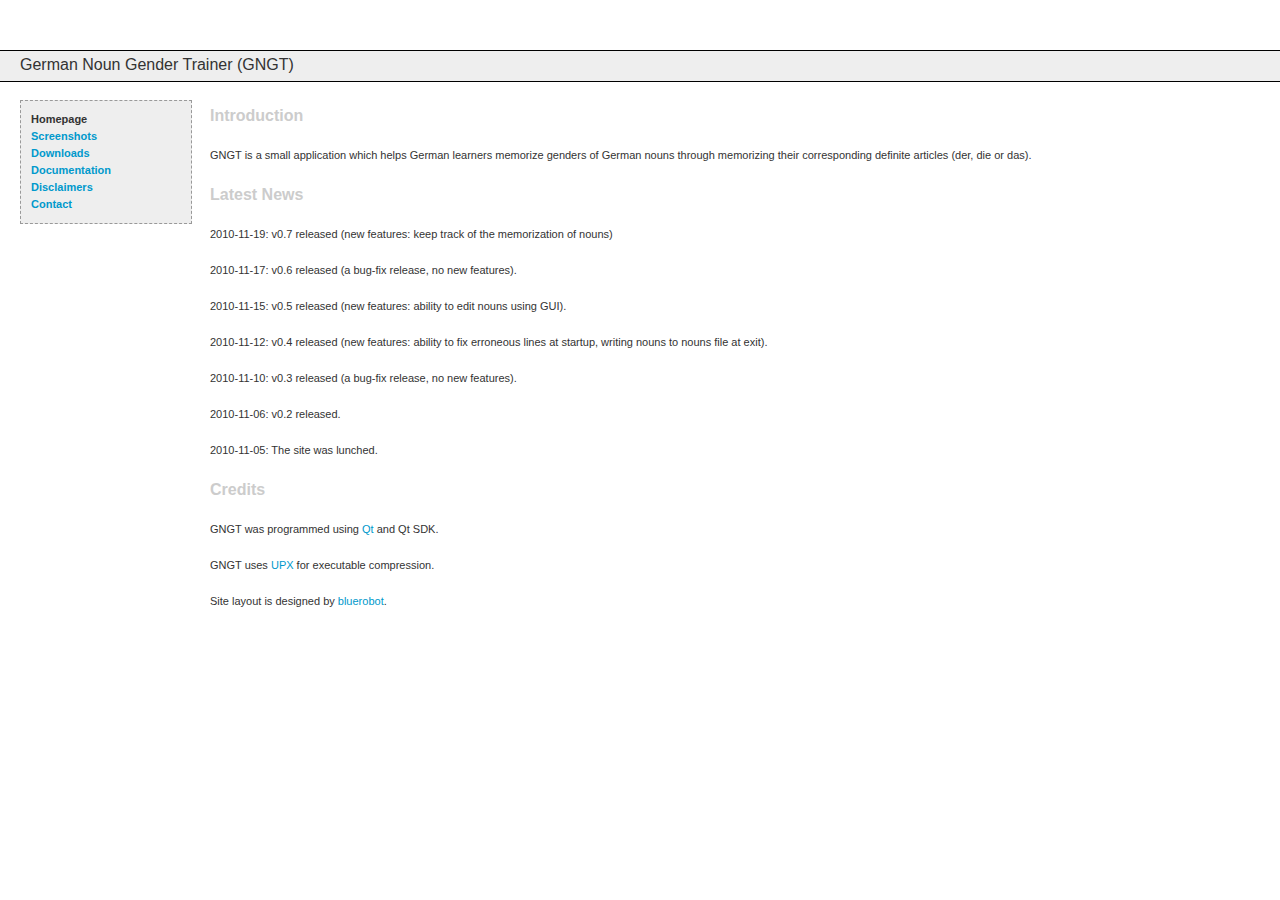
==== index.html @ ab2367bf "added a documentation page" ====
<!DOCTYPE HTML PUBLIC "-//W3C//DTD XHTML 1.0 Strict//EN" "http://www.w3.org/TR/xhtml1/DTD/xhtml1-strict.dtd">
<html xmlns="http://www.w3.org/1999/xhtml"><head>

<meta http-equiv="content-type" content="text/html; charset=ISO-8859-1">
<title>GNGT</title>
<style type="text/css" media="all">@import "layout.css";</style>
</head><body>

<div id="Header">German Noun Gender Trainer (GNGT)</div>

<div id="Content">

    <h1>Introduction</h1>
	<p>GNGT is a small application which helps German learners memorize genders of German nouns through memorizing their corresponding definite articles (der, die or das).</p>
	
	<h1>Latest News</h1>
	<p>2010-11-19: v0.7 released (new features: keep track of the memorization of nouns)</p>
	<p>2010-11-17: v0.6 released (a bug-fix release, no new features).</p>
	<p>2010-11-15: v0.5 released (new features: ability to edit nouns using GUI).</p>
	<p>2010-11-12: v0.4 released (new features: ability to fix erroneous lines at startup, writing nouns to nouns file at exit).</p>
	<p>2010-11-10: v0.3 released (a bug-fix release, no new features).</p>
	<p>2010-11-06: v0.2 released.</p>
	<p>2010-11-05: The site was lunched.</p>
	
	<h1>Credits</h1>
	<p>GNGT was programmed using <a href="http://qt.nokia.com/">Qt</a> and Qt SDK.</p>
	<p>GNGT uses <a href="http://upx.sourceforge.net/">UPX</a> for executable compression.</p>
	<p>Site layout is designed by <a href="http://bluerobot.com/web/layouts/layout1.html">bluerobot</a>.</p>
	
</div>

<div id="Menu">
	Homepage<br>
	<a href="screenshots.html">Screenshots</a><br>
	<a href="downloads.html">Downloads</a><br>
	<a href="documentation.html">Documentation</a><br>
	<a href="disclaimers.html">Disclaimers</a><br>
	<a href="contact.html">Contact</a><br>
</div>

</body></html>
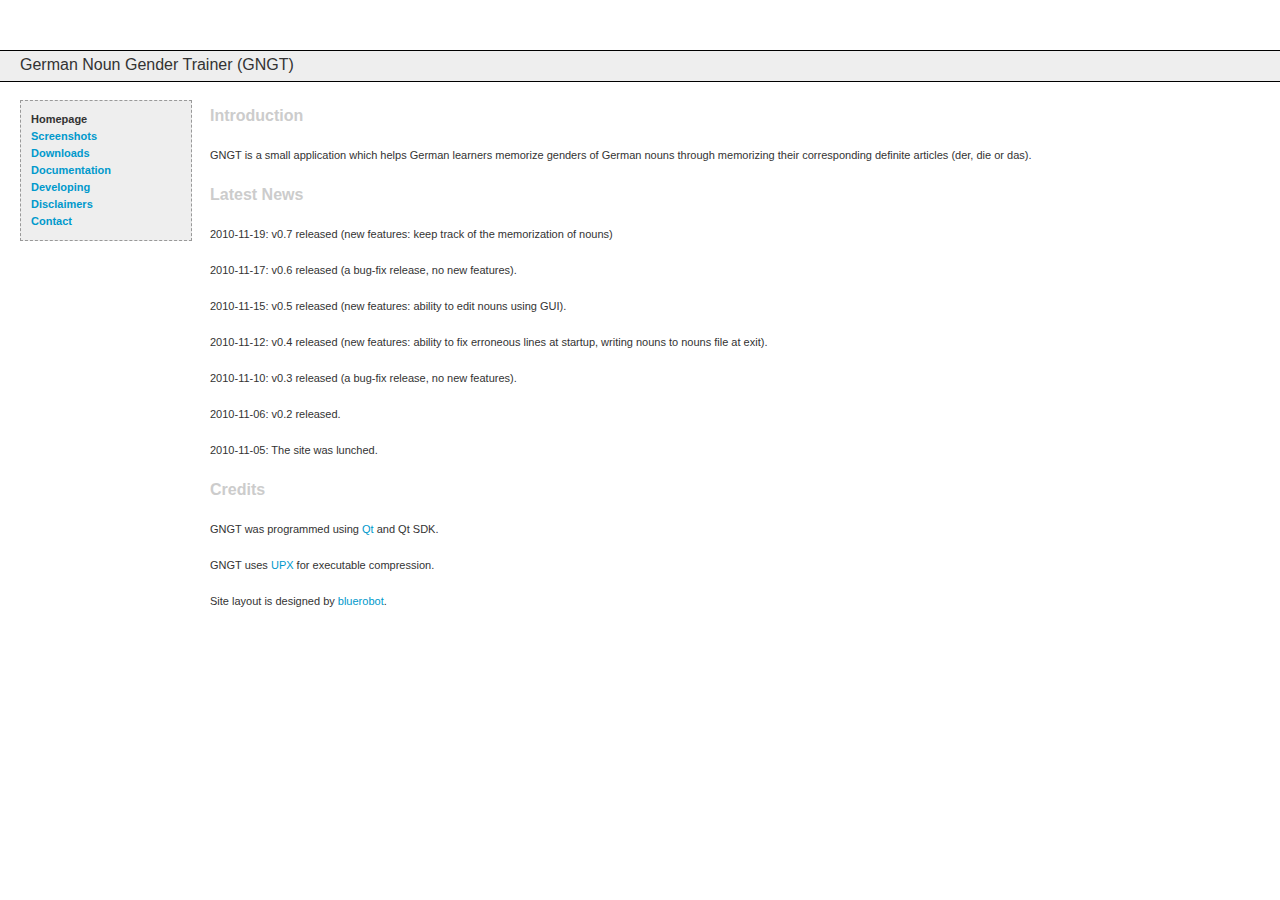
==== commit 768acabd: "added a developing page" ====
--- a/index.html
+++ b/index.html
@@ -34,6 +34,7 @@
 	<a href="screenshots.html">Screenshots</a><br>
 	<a href="downloads.html">Downloads</a><br>
 	<a href="documentation.html">Documentation</a><br>
+	<a href="developing.html">Developing</a><br>
 	<a href="disclaimers.html">Disclaimers</a><br>
 	<a href="contact.html">Contact</a><br>
 </div>
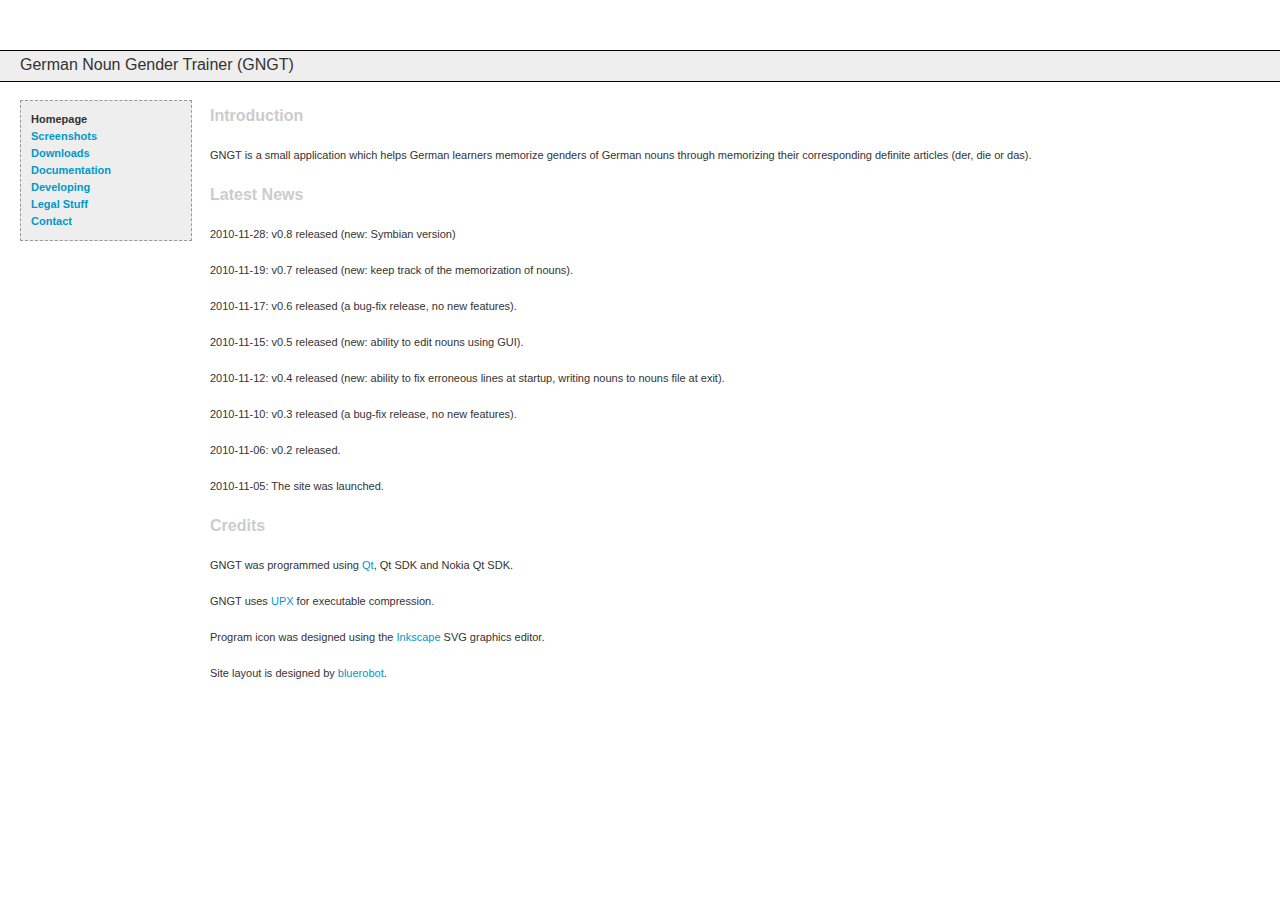
==== commit e823d1e1: "made some edits and updated for v0.8 release" ====
--- a/index.html
+++ b/index.html
@@ -14,17 +14,19 @@
 	<p>GNGT is a small application which helps German learners memorize genders of German nouns through memorizing their corresponding definite articles (der, die or das).</p>
 	
 	<h1>Latest News</h1>
-	<p>2010-11-19: v0.7 released (new features: keep track of the memorization of nouns)</p>
+	<p>2010-11-28: v0.8 released (new: Symbian version)</p>
+	<p>2010-11-19: v0.7 released (new: keep track of the memorization of nouns).</p>
 	<p>2010-11-17: v0.6 released (a bug-fix release, no new features).</p>
-	<p>2010-11-15: v0.5 released (new features: ability to edit nouns using GUI).</p>
-	<p>2010-11-12: v0.4 released (new features: ability to fix erroneous lines at startup, writing nouns to nouns file at exit).</p>
+	<p>2010-11-15: v0.5 released (new: ability to edit nouns using GUI).</p>
+	<p>2010-11-12: v0.4 released (new: ability to fix erroneous lines at startup, writing nouns to nouns file at exit).</p>
 	<p>2010-11-10: v0.3 released (a bug-fix release, no new features).</p>
 	<p>2010-11-06: v0.2 released.</p>
-	<p>2010-11-05: The site was lunched.</p>
+	<p>2010-11-05: The site was launched.</p>
 	
 	<h1>Credits</h1>
-	<p>GNGT was programmed using <a href="http://qt.nokia.com/">Qt</a> and Qt SDK.</p>
+	<p>GNGT was programmed using <a href="http://qt.nokia.com/">Qt</a>, Qt SDK and Nokia Qt SDK.</p>
 	<p>GNGT uses <a href="http://upx.sourceforge.net/">UPX</a> for executable compression.</p>
+	<p>Program icon was designed using the <a href="http://inkscape.org/">Inkscape</a> SVG graphics editor.</p>
 	<p>Site layout is designed by <a href="http://bluerobot.com/web/layouts/layout1.html">bluerobot</a>.</p>
 	
 </div>
@@ -35,7 +37,7 @@
 	<a href="downloads.html">Downloads</a><br>
 	<a href="documentation.html">Documentation</a><br>
 	<a href="developing.html">Developing</a><br>
-	<a href="disclaimers.html">Disclaimers</a><br>
+	<a href="legal-stuff.html">Legal Stuff</a><br>
 	<a href="contact.html">Contact</a><br>
 </div>
 
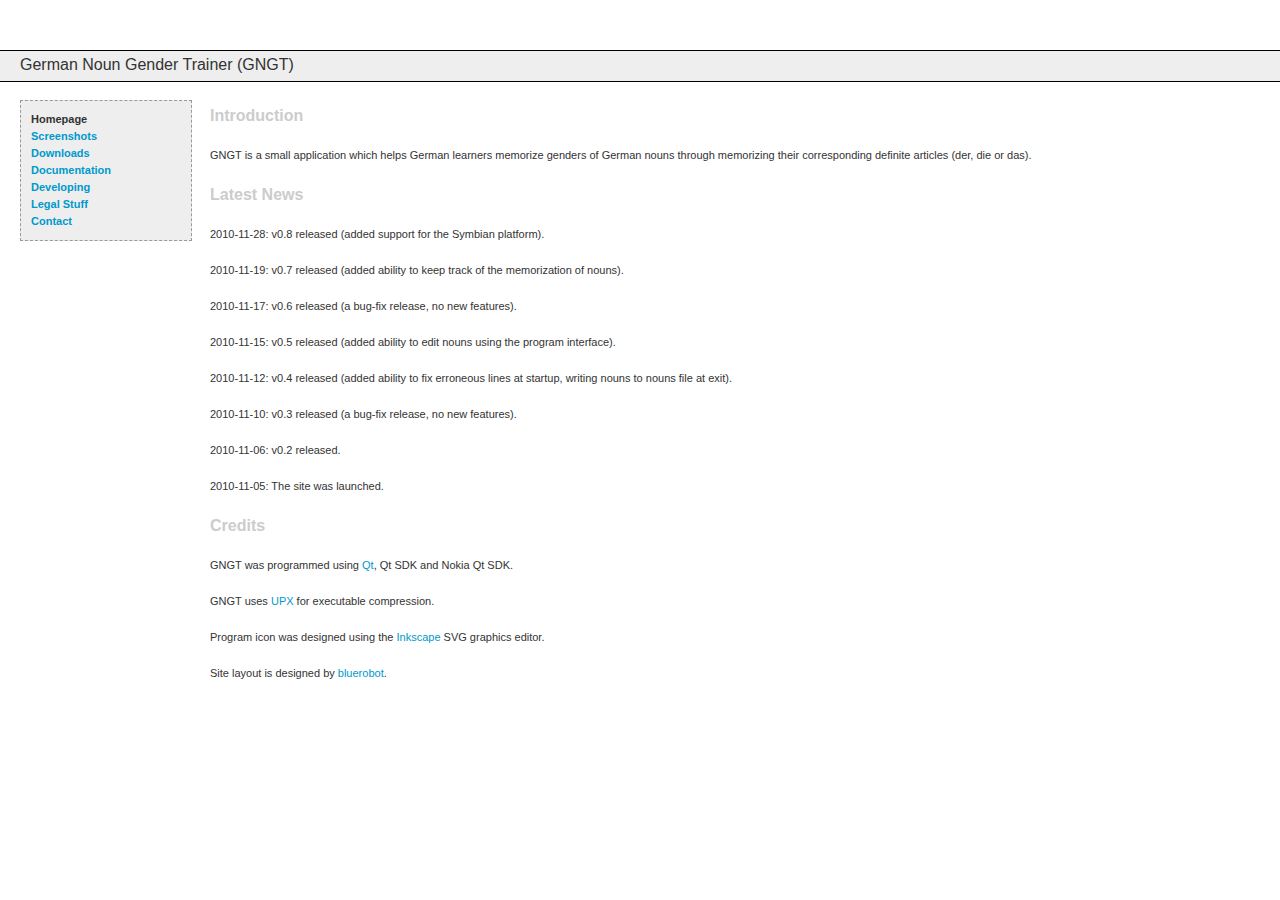
==== commit eb0651e8: "made some minor edits" ====
--- a/index.html
+++ b/index.html
@@ -14,11 +14,11 @@
 	<p>GNGT is a small application which helps German learners memorize genders of German nouns through memorizing their corresponding definite articles (der, die or das).</p>
 	
 	<h1>Latest News</h1>
-	<p>2010-11-28: v0.8 released (new: Symbian version)</p>
-	<p>2010-11-19: v0.7 released (new: keep track of the memorization of nouns).</p>
+	<p>2010-11-28: v0.8 released (added support for the Symbian platform).</p>
+	<p>2010-11-19: v0.7 released (added ability to keep track of the memorization of nouns).</p>
 	<p>2010-11-17: v0.6 released (a bug-fix release, no new features).</p>
-	<p>2010-11-15: v0.5 released (new: ability to edit nouns using GUI).</p>
-	<p>2010-11-12: v0.4 released (new: ability to fix erroneous lines at startup, writing nouns to nouns file at exit).</p>
+	<p>2010-11-15: v0.5 released (added ability to edit nouns using the program interface).</p>
+	<p>2010-11-12: v0.4 released (added ability to fix erroneous lines at startup, writing nouns to nouns file at exit).</p>
 	<p>2010-11-10: v0.3 released (a bug-fix release, no new features).</p>
 	<p>2010-11-06: v0.2 released.</p>
 	<p>2010-11-05: The site was launched.</p>
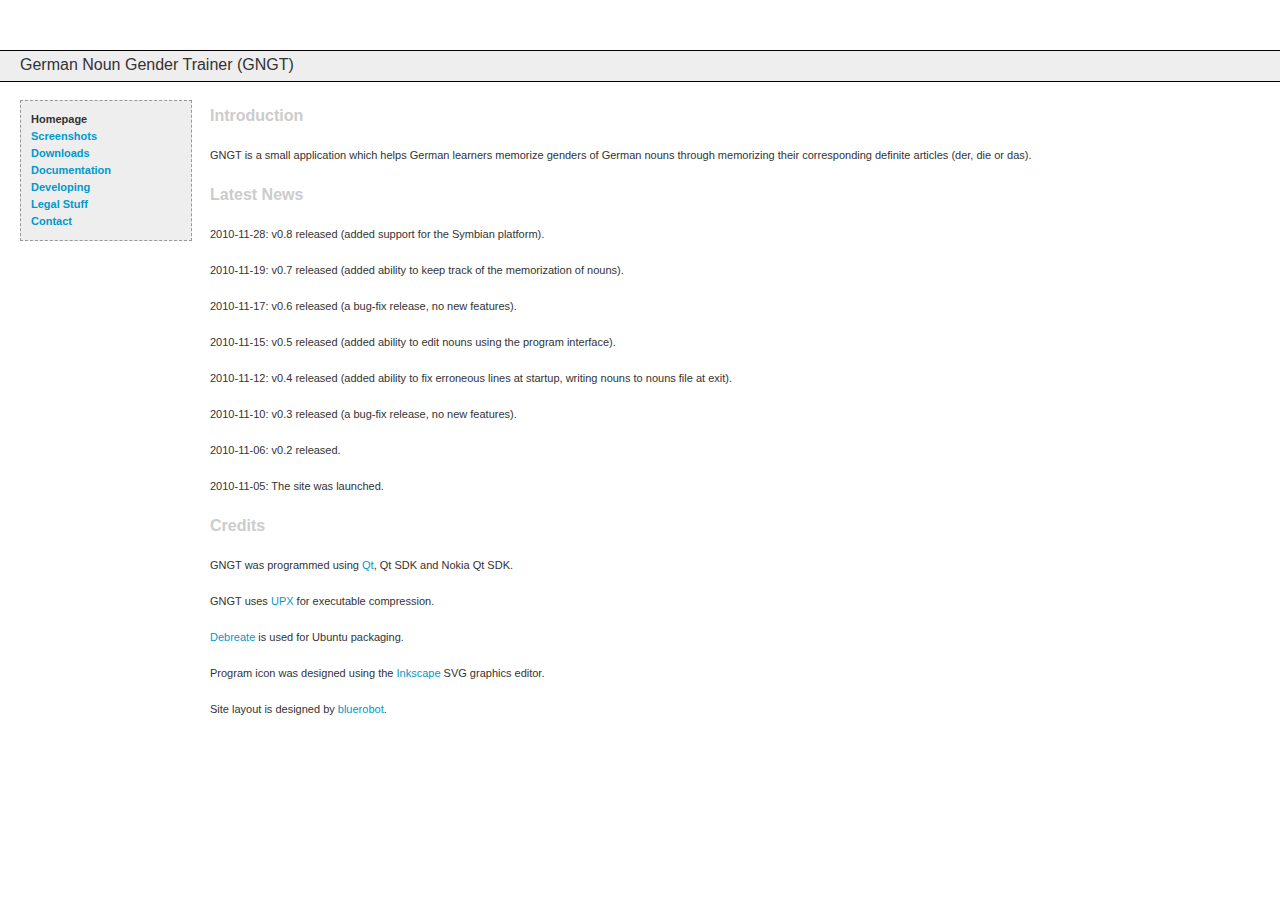
==== commit ddbacd65: "added a credit for Debreate" ====
--- a/index.html
+++ b/index.html
@@ -26,6 +26,7 @@
 	<h1>Credits</h1>
 	<p>GNGT was programmed using <a href="http://qt.nokia.com/">Qt</a>, Qt SDK and Nokia Qt SDK.</p>
 	<p>GNGT uses <a href="http://upx.sourceforge.net/">UPX</a> for executable compression.</p>
+	<p><a href="http://debreate.sourceforge.net/">Debreate</a> is used for Ubuntu packaging.</p>
 	<p>Program icon was designed using the <a href="http://inkscape.org/">Inkscape</a> SVG graphics editor.</p>
 	<p>Site layout is designed by <a href="http://bluerobot.com/web/layouts/layout1.html">bluerobot</a>.</p>
 	
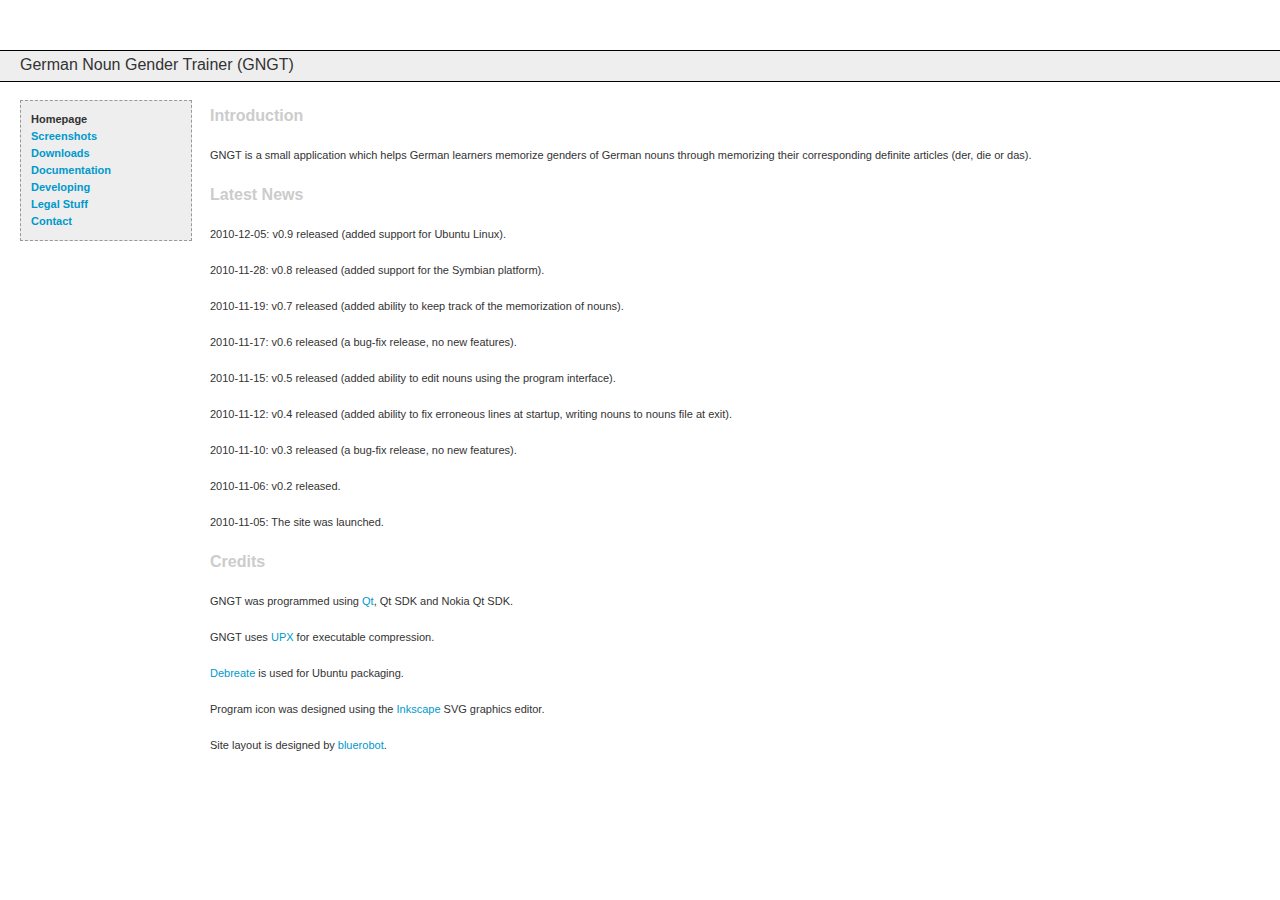
==== commit 6ea82c30: "updated for v0.9 release" ====
--- a/index.html
+++ b/index.html
@@ -14,6 +14,7 @@
 	<p>GNGT is a small application which helps German learners memorize genders of German nouns through memorizing their corresponding definite articles (der, die or das).</p>
 	
 	<h1>Latest News</h1>
+	<p>2010-12-05: v0.9 released (added support for Ubuntu Linux).</p>
 	<p>2010-11-28: v0.8 released (added support for the Symbian platform).</p>
 	<p>2010-11-19: v0.7 released (added ability to keep track of the memorization of nouns).</p>
 	<p>2010-11-17: v0.6 released (a bug-fix release, no new features).</p>
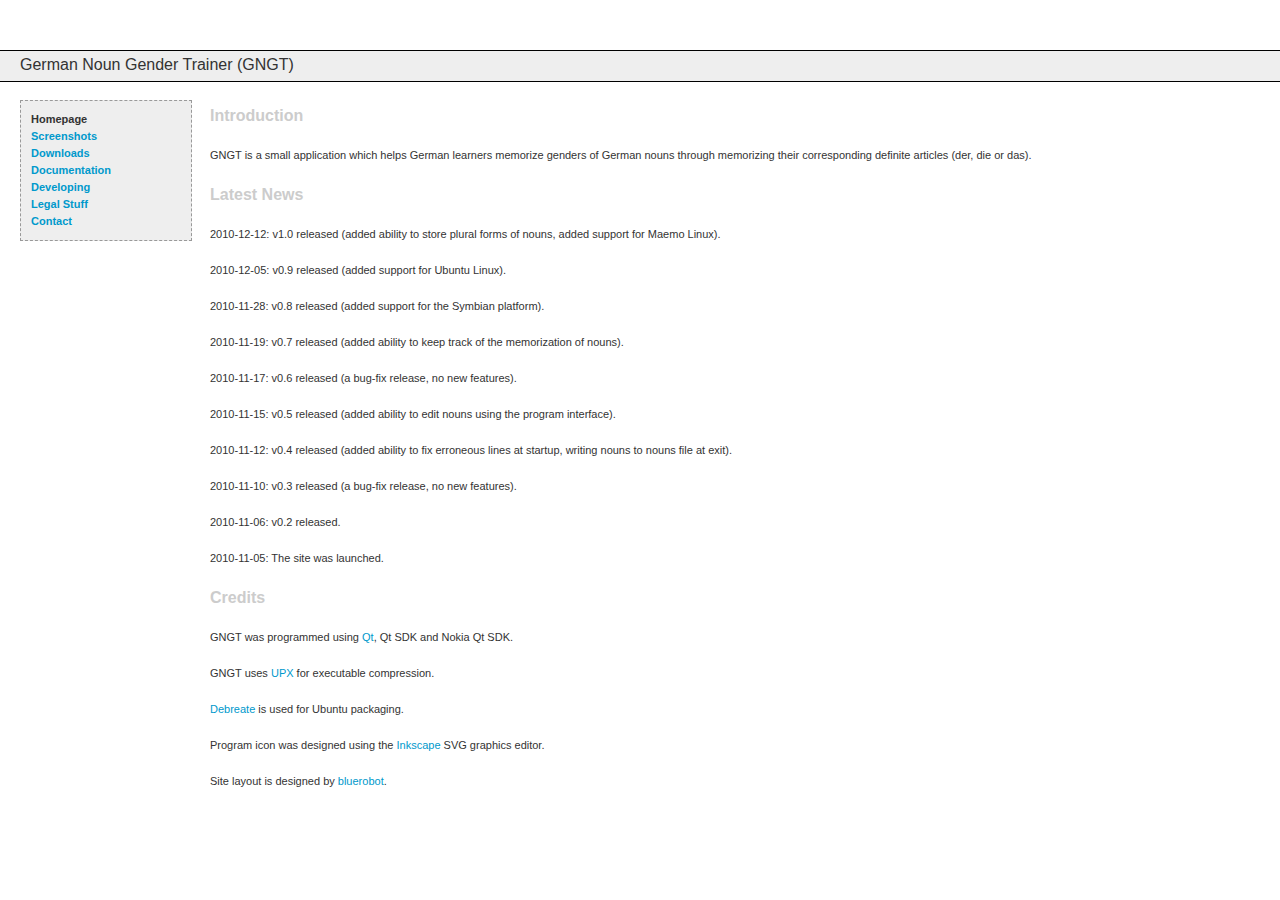
==== commit f64e569b: "updated for v1.0 release" ====
--- a/index.html
+++ b/index.html
@@ -14,6 +14,7 @@
 	<p>GNGT is a small application which helps German learners memorize genders of German nouns through memorizing their corresponding definite articles (der, die or das).</p>
 	
 	<h1>Latest News</h1>
+	<p>2010-12-12: v1.0 released (added ability to store plural forms of nouns, added support for Maemo Linux).</p>
 	<p>2010-12-05: v0.9 released (added support for Ubuntu Linux).</p>
 	<p>2010-11-28: v0.8 released (added support for the Symbian platform).</p>
 	<p>2010-11-19: v0.7 released (added ability to keep track of the memorization of nouns).</p>
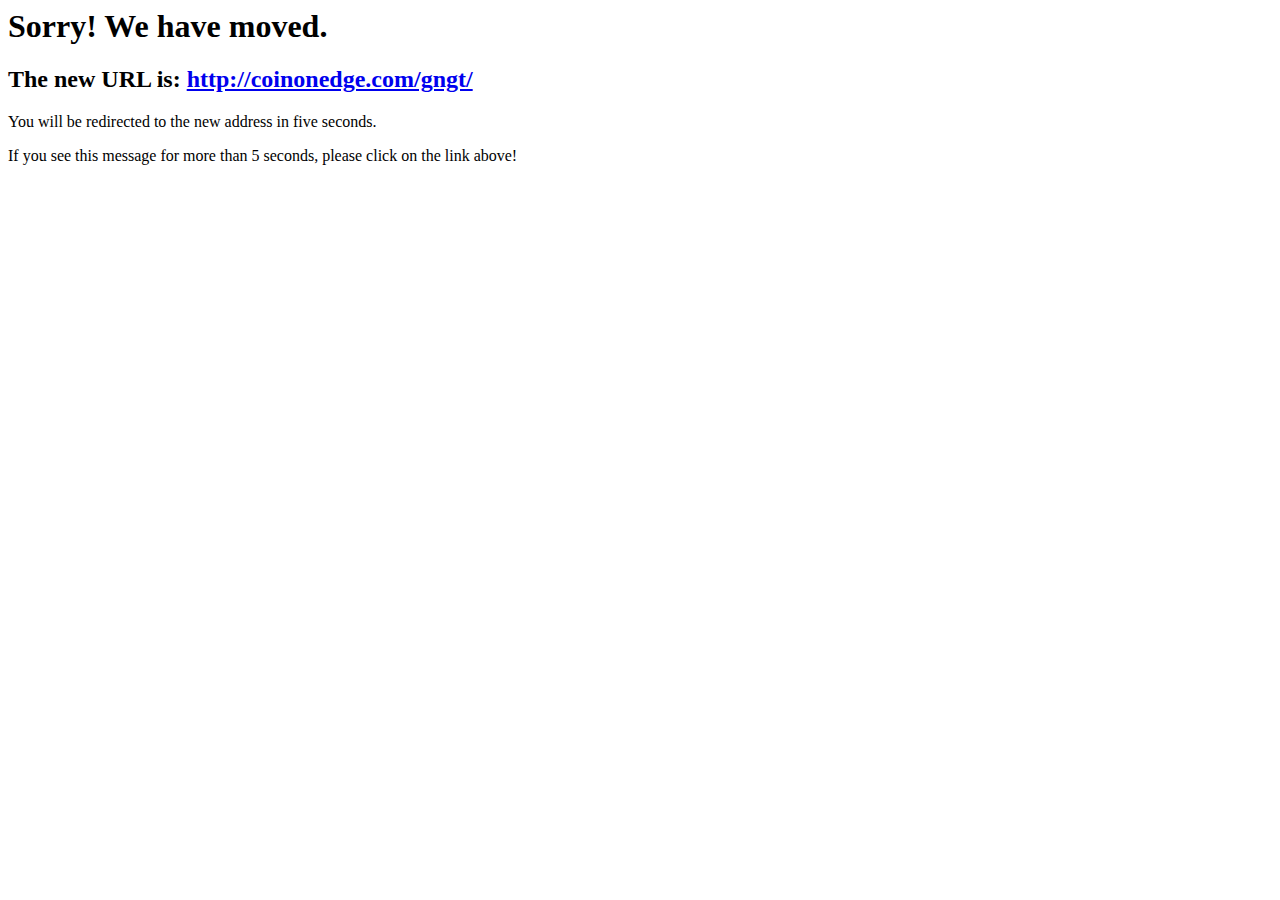
==== commit 7eea4d2a: "moved site" ====
--- a/index.html
+++ b/index.html
@@ -1,47 +1,14 @@
-<!DOCTYPE HTML PUBLIC "-//W3C//DTD XHTML 1.0 Strict//EN" "http://www.w3.org/TR/xhtml1/DTD/xhtml1-strict.dtd">
-<html xmlns="http://www.w3.org/1999/xhtml"><head>
+<html>
+<head>
+<meta http-equiv="Refresh" content="5;url=http://coinonedge.com/gngt/" />
+</head>
 
-<meta http-equiv="content-type" content="text/html; charset=ISO-8859-1">
-<title>GNGT</title>
-<style type="text/css" media="all">@import "layout.css";</style>
-</head><body>
+<body>
+<h1>Sorry! We have moved.</h1>
+<h2>The new URL is: <a href="http://coinonedge.com/gngt/">http://coinonedge.com/gngt/</a></h2>
+<p>You will be redirected to the new address in five seconds.</p>
+<p>If you see this message for more than 5 seconds, please click on the link above!</p>
+</body>
+</html>
 
-<div id="Header">German Noun Gender Trainer (GNGT)</div>
 
-<div id="Content">
-
-    <h1>Introduction</h1>
-	<p>GNGT is a small application which helps German learners memorize genders of German nouns through memorizing their corresponding definite articles (der, die or das).</p>
-	
-	<h1>Latest News</h1>
-	<p>2010-12-12: v1.0 released (added ability to store plural forms of nouns, added support for Maemo Linux).</p>
-	<p>2010-12-05: v0.9 released (added support for Ubuntu Linux).</p>
-	<p>2010-11-28: v0.8 released (added support for the Symbian platform).</p>
-	<p>2010-11-19: v0.7 released (added ability to keep track of the memorization of nouns).</p>
-	<p>2010-11-17: v0.6 released (a bug-fix release, no new features).</p>
-	<p>2010-11-15: v0.5 released (added ability to edit nouns using the program interface).</p>
-	<p>2010-11-12: v0.4 released (added ability to fix erroneous lines at startup, writing nouns to nouns file at exit).</p>
-	<p>2010-11-10: v0.3 released (a bug-fix release, no new features).</p>
-	<p>2010-11-06: v0.2 released.</p>
-	<p>2010-11-05: The site was launched.</p>
-	
-	<h1>Credits</h1>
-	<p>GNGT was programmed using <a href="http://qt.nokia.com/">Qt</a>, Qt SDK and Nokia Qt SDK.</p>
-	<p>GNGT uses <a href="http://upx.sourceforge.net/">UPX</a> for executable compression.</p>
-	<p><a href="http://debreate.sourceforge.net/">Debreate</a> is used for Ubuntu packaging.</p>
-	<p>Program icon was designed using the <a href="http://inkscape.org/">Inkscape</a> SVG graphics editor.</p>
-	<p>Site layout is designed by <a href="http://bluerobot.com/web/layouts/layout1.html">bluerobot</a>.</p>
-	
-</div>
-
-<div id="Menu">
-	Homepage<br>
-	<a href="screenshots.html">Screenshots</a><br>
-	<a href="downloads.html">Downloads</a><br>
-	<a href="documentation.html">Documentation</a><br>
-	<a href="developing.html">Developing</a><br>
-	<a href="legal-stuff.html">Legal Stuff</a><br>
-	<a href="contact.html">Contact</a><br>
-</div>
-
-</body></html>
